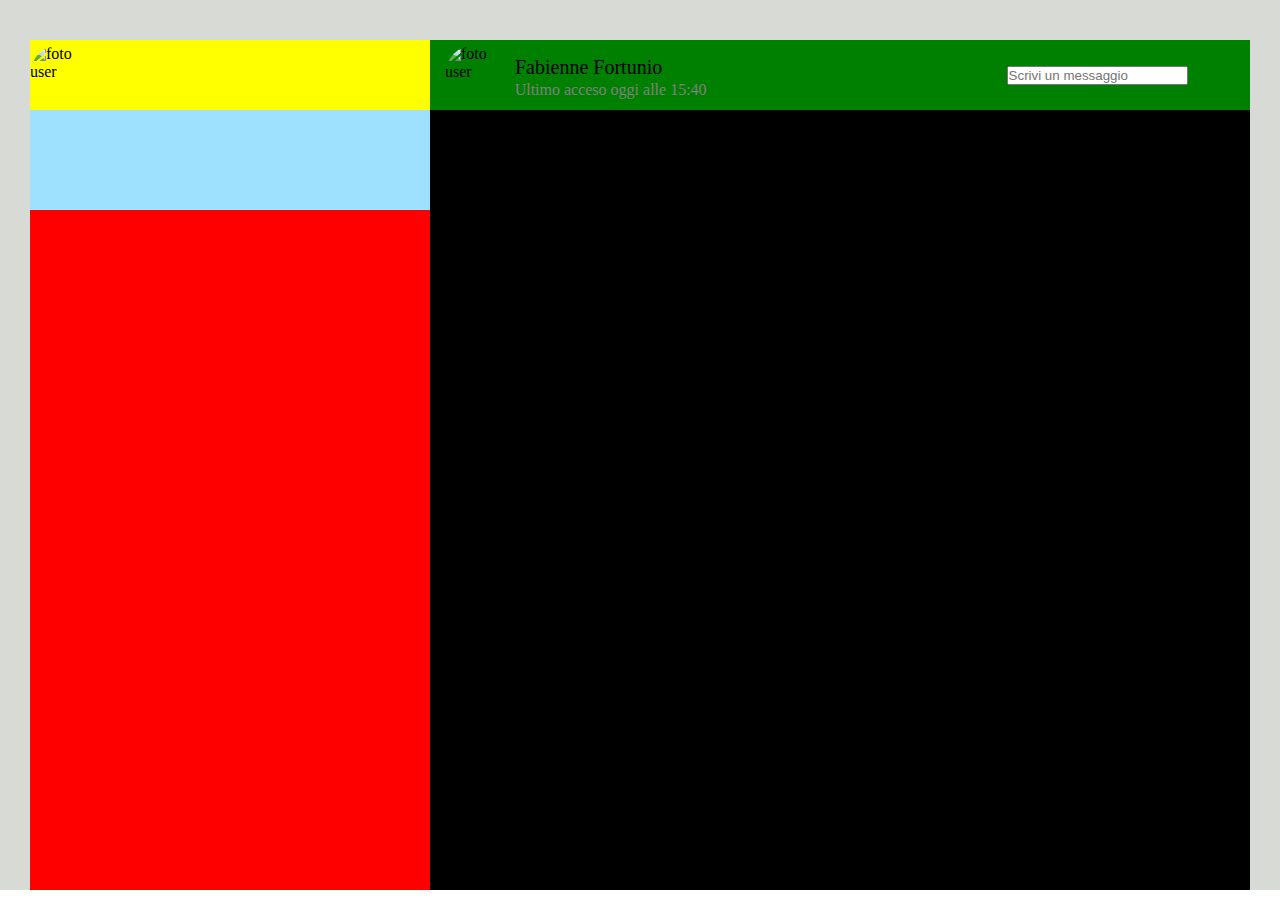
==== index.html @ 1f3c66dc "notif" ====
<!DOCTYPE html>
<html lang="en" dir="ltr">
    <head>
        <meta charset="utf-8">
        <meta name="viewport" content="width=device-width, initial-scale=1.0">
        <link rel="stylesheet" href="style.css">
        <script src="script.js"></script>
        <script src="https://ajax.googleapis.com/ajax/libs/jquery/3.4.1/jquery.min.js"></script>
        <link rel="stylesheet" href="https://use.fontawesome.com/releases/v5.11.2/css/all.css" integrity="sha384-KA6wR/X5RY4zFAHpv/CnoG2UW1uogYfdnP67Uv7eULvTveboZJg0qUpmJZb5VqzN" crossorigin="anonymous">
        <title></title>
    </head>
    <body>
        <main>
            <header>

            </header>
            <div class="container">
                <div class="left-chat">
                    <div class="head-left">
                        <img src="https://cdn4.vectorstock.com/i/1000x1000/38/23/female-face-avatar-round-flat-icon-with-women-vector-11333823.jpg" alt="foto user">
                        <div class="icons">

                            <i class="fas fa-circle-notch"></i>
                            <i class="fas fa-comment-alt"></i>
                            <i class="fas fa-ellipsis-v"></i>
                        </div>

                            </div>
                                <div class="notifications">
                                    <i class="fas fa-bell-slash"></i>
                            </div>

                </div>
                <div class="right-chat">
                    <div class="head-right">
                        <img src="https://encrypted-tbn0.gstatic.com/images?q=tbn:ANd9GcTLMXEtafCkq2nYjPZIUEslsXoVXNBzURoDLeblurcyeQWK0_ly8g&s" alt="foto user">
                        <span id="user-name">Fabienne Fortunio</span>
                        <span id="last-time">Ultimo acceso oggi alle 15:40</span>
                        <div class="icons-right">
                            <i class="fas fa-search"></i>
                            <i class="fas fa-paperclip"></i>
                            <i class="fas fa-ellipsis-v"></i>
                        </div>
                <footer>
                    <div class="messaggio-dascrivere">
                    <input class="msg" type="text" placeholder="Scrivi un messaggio">
                    </div>
                </footer>

                    </div>

                </div>
            </div>
        </main>


    </body>
</html>
---- style.css ----
* {
    margin: 0;
    padding: 0;
    box-sizing: border-box;
}


/*header {
    width: 100%;
    height: 300px;
    background-color: #009688;

}*/
main {
    background-color: #D8DBD5;
    display: flex;
    justify-content: center;
    align-items: center;
}
.container {
    margin-top: 40px;
    width: 1220px;
    height: 850px;
    background-color: blue;

}

.left-chat {
    width: 400px;
    height: 100%;
    background-color: red;
    float: left;
}

.notifications {
    width: 100%;
    height: 100px;
    background-color: #9DE1FE;
}

.head-left {
    width: 100%;
    height: 70px;
    background-color: yellow;
    display: flex;
    align-items: center;
}

.right-chat {
    width: 820px;
    height: 100%;
    background-color: black;
    float: right;
    display: flex;
    justify-content: center;
}

.head-right {
    width: 100%;
    height: 70px;
    background-color: green;


}

.head-left img {
    height: 60px;
    width: 60px;
    border-radius: 50%;

}

.head-left i {
    color: grey;
    margin-left: 100px;
    display: inline;
    float: right;
}

.icons .fa-circle-notch {

}
.icons .fa-comment-alt {

}

.icons .fa-ellipsis-v {

}

.head-right img {
    height: 60px;
    width: 60px;
    border-radius: 50%;
    margin-left: 15px;

}

.head-right {
    display: flex;
    align-items: center;

}
#user-name {
    margin-left: 10px;
    margin-bottom: 15px;
    font-size: 20px;
}

#last-time {
    color:grey;
    float:right;
    margin-top: 30px;
    margin-left: -18%;

}

.icons-right i {
    color: grey;
    margin-left: 100px;
    display: inline;

}

footer {

}
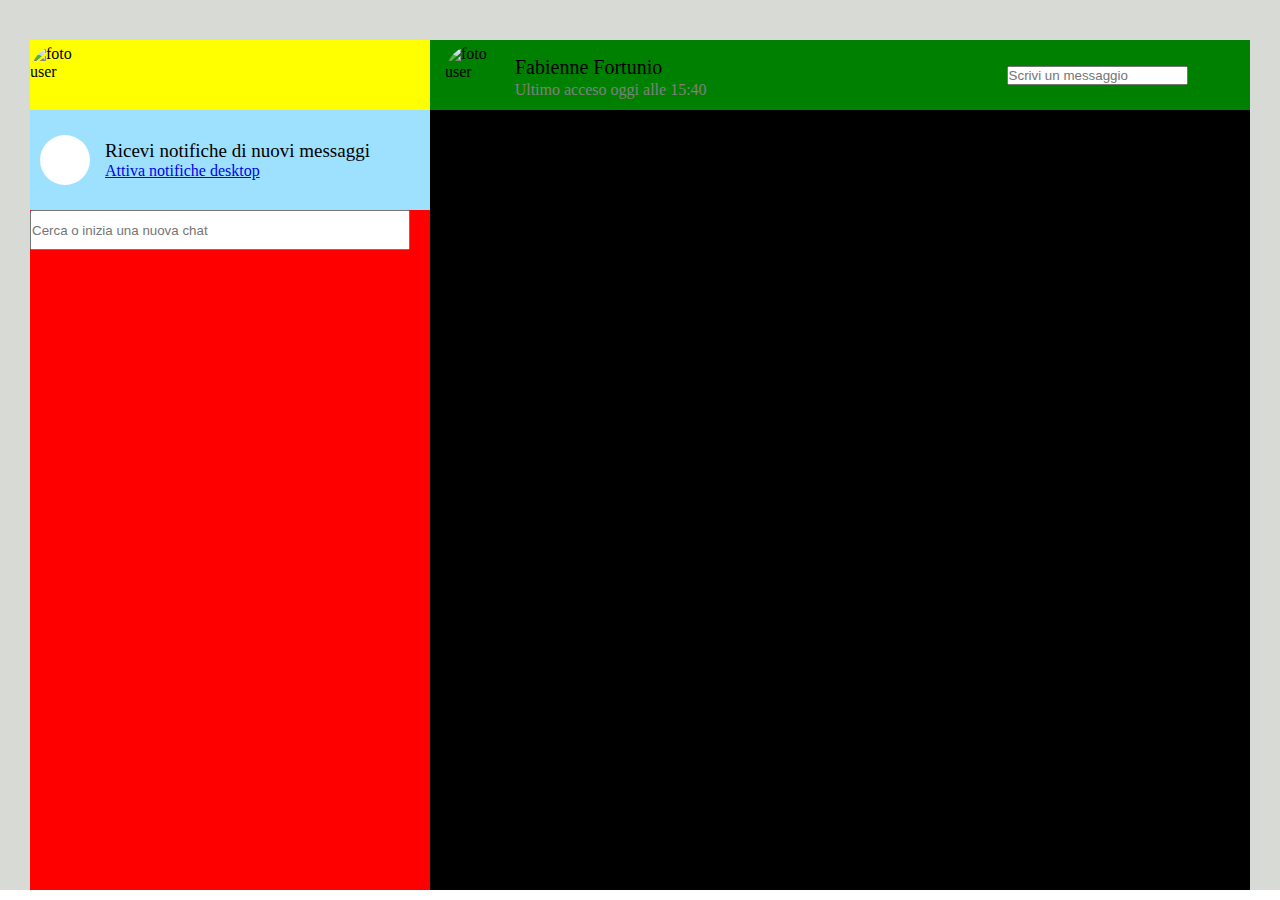
==== commit 275ebda5: "imput left" ====
--- a/index.html
+++ b/index.html
@@ -27,8 +27,18 @@
 
                             </div>
                                 <div class="notifications">
-                                    <i class="fas fa-bell-slash"></i>
-                            </div>
+                                    <div class="icona-campana">
+                                        <i class="fas fa-bell-slash"></i>
+                                    </div>
+                                        <div class="notification-text">
+                                        <span id="notif-text">Ricevi notifiche di nuovi messaggi</span><br>
+                                        <a href="#">Attiva notifiche desktop</a>
+                                       </div>
+                               </div>
+                               <div class="search-left">
+                               <input class="msg-left" type="text" placeholder="Cerca o inizia una nuova chat">
+                               </div>
+
 
                 </div>
                 <div class="right-chat">
@@ -41,11 +51,11 @@
                             <i class="fas fa-paperclip"></i>
                             <i class="fas fa-ellipsis-v"></i>
                         </div>
-                <footer>
+            <footer>
                     <div class="messaggio-dascrivere">
                     <input class="msg" type="text" placeholder="Scrivi un messaggio">
                     </div>
-                </footer>
+            </footer>
 
                     </div>
 
--- a/style.css
+++ b/style.css
@@ -36,14 +36,49 @@
     width: 100%;
     height: 100px;
     background-color: #9DE1FE;
+    display: flex;
+    justify-content: center;
+    align-items: center;
 }
 
+.icona-campana {
+    width: 50px;
+    height: 50px;
+    border-radius: 50%;
+    background-color: white;
+    display: flex;
+    justify-content: center;
+    align-items: center;
+    color: #9DE1FE;
+    margin-left: -50px;
+}
+
+.notification-text {
+    margin-left: 15px;
+}
+#notif-text {
+    float:left;
+    font-size: 19px;
+}
+.icona-campana a {
+    float:right;
+}
+.notifications i {
+    font-size: 25px;
+}
 .head-left {
     width: 100%;
     height: 70px;
     background-color: yellow;
     display: flex;
     align-items: center;
+}
+
+.msg-left {
+    width: 95%;
+    height: 40px;
+
+
 }
 
 .right-chat {
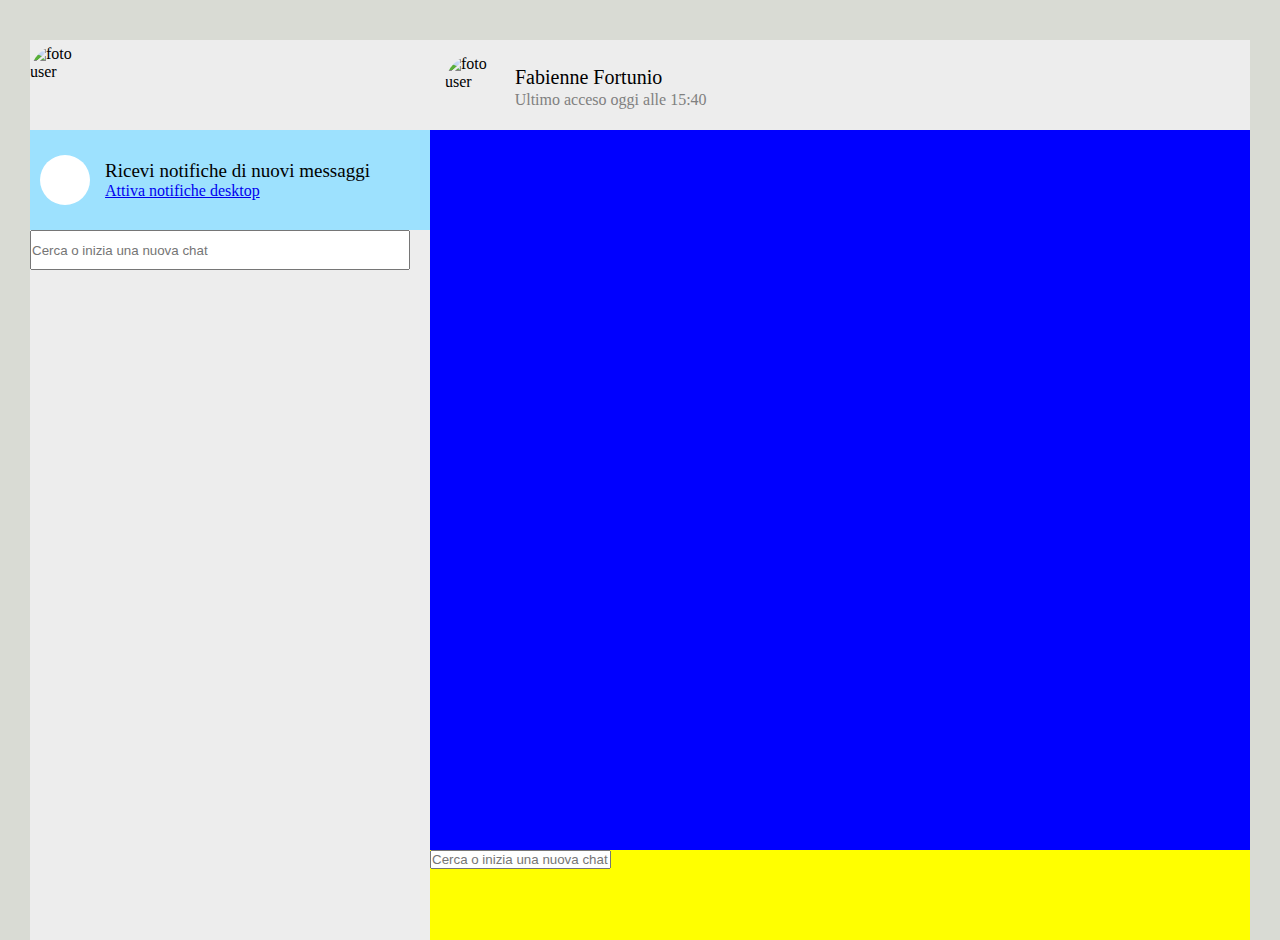
==== commit 1527904a: "imput bottom" ====
--- a/index.html
+++ b/index.html
@@ -51,16 +51,16 @@
                             <i class="fas fa-paperclip"></i>
                             <i class="fas fa-ellipsis-v"></i>
                         </div>
-            <footer>
-                    <div class="messaggio-dascrivere">
-                    <input class="msg" type="text" placeholder="Scrivi un messaggio">
                     </div>
-            </footer>
-
+                <div class="messaggi-chat">
+                </div>
+                <div class="search-bottom">
+                    <i class="far fa-smile"></i>
+                    <input class="msg-bottom" type="text" placeholder="Cerca o inizia una nuova chat">
+                </div>
                     </div>
 
                 </div>
-            </div>
         </main>
 
 
--- a/style.css
+++ b/style.css
@@ -11,8 +11,11 @@
     background-color: #009688;
 
 }*/
+
+body {
+    background-color: #D9DBD4;
+}
 main {
-    background-color: #D8DBD5;
     display: flex;
     justify-content: center;
     align-items: center;
@@ -20,15 +23,19 @@
 .container {
     margin-top: 40px;
     width: 1220px;
-    height: 850px;
+    height: 900px;
     background-color: blue;
+
+}
+
+.message1 {
 
 }
 
 .left-chat {
     width: 400px;
     height: 100%;
-    background-color: red;
+    background-color: #EDEDED;
     float: left;
 }
 
@@ -39,6 +46,7 @@
     display: flex;
     justify-content: center;
     align-items: center;
+    margin-top: 20px;
 }
 
 .icona-campana {
@@ -69,7 +77,7 @@
 .head-left {
     width: 100%;
     height: 70px;
-    background-color: yellow;
+    background-color: #EDEDED;
     display: flex;
     align-items: center;
 }
@@ -84,19 +92,27 @@
 .right-chat {
     width: 820px;
     height: 100%;
-    background-color: black;
+    background-image: url("https://external-preview.redd.it/rEwFriCkfAtjOb5b-23b4tGGVcuvfaBqamYNJrgxnLM.png?auto=webp&s=f3bf0b5c90e4c5fda12ff2139781c854554fd198");
     float: right;
-    display: flex;
-    justify-content: center;
+
 }
 
 .head-right {
     width: 100%;
-    height: 70px;
-    background-color: green;
-
+    height: 10%;
+    background-color: #EDEDED;
 
 }
+
+.messaggi-chat {
+    height: 80%;
+}
+
+.search-bottom {
+    height: 10%;
+    background-color: yellow;
+}
+
 
 .head-left img {
     height: 60px;
@@ -156,7 +172,3 @@
     display: inline;
 
 }
-
-footer {
-
-}
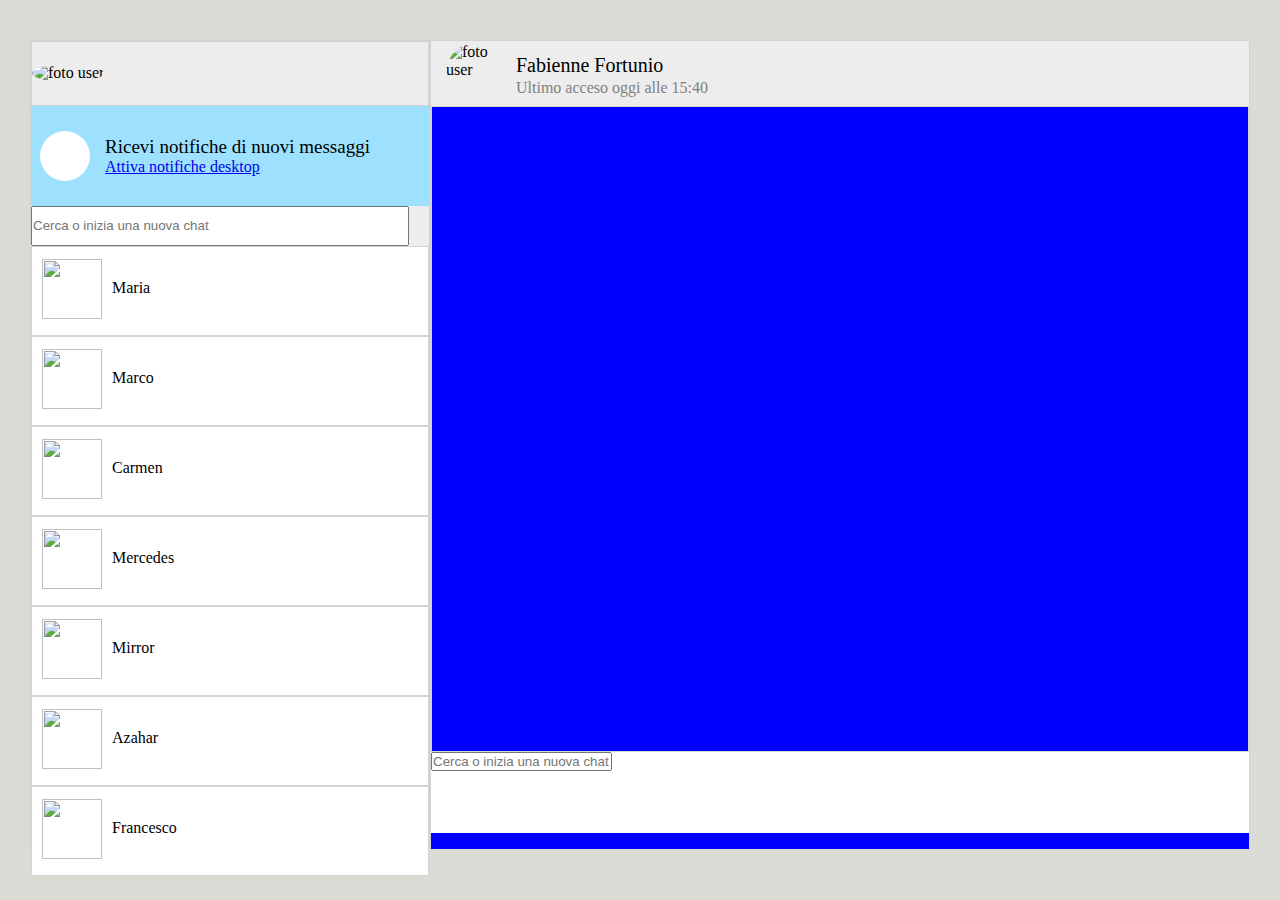
==== commit cb90a053: "left chat" ====
--- a/index.html
+++ b/index.html
@@ -16,34 +16,93 @@
             </header>
             <div class="container">
                 <div class="left-chat">
-                    <div class="head-left">
-                        <img src="https://cdn4.vectorstock.com/i/1000x1000/38/23/female-face-avatar-round-flat-icon-with-women-vector-11333823.jpg" alt="foto user">
-                        <div class="icons">
+            <div class="head-left">
+                <div class="image_left">
+                <img src="https://image.flaticon.com/icons/png/512/219/219969.png" alt="foto user">
+                </div>
+                <div class="icons-head-left">
 
-                            <i class="fas fa-circle-notch"></i>
-                            <i class="fas fa-comment-alt"></i>
-                            <i class="fas fa-ellipsis-v"></i>
-                        </div>
-
-                            </div>
-                                <div class="notifications">
-                                    <div class="icona-campana">
-                                        <i class="fas fa-bell-slash"></i>
-                                    </div>
-                                        <div class="notification-text">
-                                        <span id="notif-text">Ricevi notifiche di nuovi messaggi</span><br>
-                                        <a href="#">Attiva notifiche desktop</a>
-                                       </div>
-                               </div>
-                               <div class="search-left">
-                               <input class="msg-left" type="text" placeholder="Cerca o inizia una nuova chat">
-                               </div>
-
+                    <i class="fas fa-circle-notch"></i>
+                    <i class="fas fa-comment-alt"></i>
+                    <i class="fas fa-ellipsis-v"></i>
+                </div>
+            </div>
+            <div class="notifications">
+                <div class="icona-campana">
+                    <i class="fas fa-bell-slash"></i>
+                </div>
+                <div class="notification-text">
+                    <span id="notif-text">Ricevi notifiche di nuovi messaggi</span><br>
+                    <a href="#">Attiva notifiche desktop</a>
+                </div>
+            </div>
+            <div class="search-left">
+                <input class="msg-left" type="text" placeholder="Cerca o inizia una nuova chat">
+            </div>
+        <div class="chat-left-names">
+            <div class="text-box">
+                <div class="profile-picture">
+                    <img src="https://image.flaticon.com/icons/png/512/219/219969.png" alt="">
+                    <div class="friend-names">
+                    <span>Maria</span>
+                    </div>
+                </div>
+            </div>
+            <div class="text-box">
+                <div class="profile-picture">
+                    <img src="https://image.flaticon.com/icons/png/512/219/219969.png" alt="">
+                    <div class="friend-names">
+                    <span>Marco</span>
+                    </div>
+                </div>
+            </div>
+            <div class="text-box">
+                <div class="profile-picture">
+                    <img src="https://image.flaticon.com/icons/png/512/219/219969.png" alt="">
+                    <div class="friend-names">
+                    <span>Carmen</span>
+                    </div>
+                </div>
+            </div>
+            <div class="text-box">
+                <div class="profile-picture">
+                    <img src="https://image.flaticon.com/icons/png/512/219/219969.png" alt="">
+                    <div class="friend-names">
+                    <span>Mercedes</span>
+                    </div>
+                </div>
+            </div>
+            <div class="text-box">
+                <div class="profile-picture">
+                    <img src="https://image.flaticon.com/icons/png/512/219/219969.png" alt="">
+                    <div class="friend-names">
+                    <span>Mirror</span>
+                    </div>
+                </div>
+            </div>
+            <div class="text-box">
+                <div class="profile-picture">
+                    <img src="https://image.flaticon.com/icons/png/512/219/219969.png" alt="">
+                    <div class="friend-names">
+                    <span>Azahar</span>
+                    </div>
+                </div>
+            </div>
+            <div class="text-box">
+                <div class="profile-picture">
+                    <img src="https://image.flaticon.com/icons/png/512/219/219969.png" alt="">
+                    <div class="friend-names">
+                    <span>Francesco</span>
+                    </div>
+                </div>
+            </div>
 
                 </div>
-                <div class="right-chat">
+        </div>
+
+                <div class="right-chat active">
                     <div class="head-right">
-                        <img src="https://encrypted-tbn0.gstatic.com/images?q=tbn:ANd9GcTLMXEtafCkq2nYjPZIUEslsXoVXNBzURoDLeblurcyeQWK0_ly8g&s" alt="foto user">
+                        <img src="https://image.flaticon.com/icons/png/512/219/219969.png" alt="foto user">
                         <span id="user-name">Fabienne Fortunio</span>
                         <span id="last-time">Ultimo acceso oggi alle 15:40</span>
                         <div class="icons-right">
--- a/style.css
+++ b/style.css
@@ -14,17 +14,20 @@
 
 body {
     background-color: #D9DBD4;
+
 }
 main {
     display: flex;
     justify-content: center;
     align-items: center;
+
 }
 .container {
     margin-top: 40px;
     width: 1220px;
-    height: 900px;
+    height: 90vh;
     background-color: blue;
+
 
 }
 
@@ -37,6 +40,10 @@
     height: 100%;
     background-color: #EDEDED;
     float: left;
+    border: 1px solid lightgrey;
+
+
+
 }
 
 .notifications {
@@ -46,7 +53,7 @@
     display: flex;
     justify-content: center;
     align-items: center;
-    margin-top: 20px;
+
 }
 
 .icona-campana {
@@ -76,17 +83,49 @@
 }
 .head-left {
     width: 100%;
-    height: 70px;
+    height: 8%;
     background-color: #EDEDED;
     display: flex;
     align-items: center;
+    border: 1px solid lightgrey;
+}
+
+.image-left {
+
+}
+
+.icons-head-left {
+
 }
 
 .msg-left {
     width: 95%;
     height: 40px;
 
-
+}
+
+.chat-left-names {
+    background-color: white;
+}
+
+.text-box {
+    border: 1px solid lightgrey;
+    width: 100%;
+    height: 90px;
+    display: flex;
+    align-items: center;
+    padding-left: 10px;
+
+}
+
+.profile-picture img {
+    height: 60px;
+    width: 60px;
+
+}
+.friend-names {
+    float: right;
+    margin: 20px 10px 10px 10px;
 }
 
 .right-chat {
@@ -94,23 +133,25 @@
     height: 100%;
     background-image: url("https://external-preview.redd.it/rEwFriCkfAtjOb5b-23b4tGGVcuvfaBqamYNJrgxnLM.png?auto=webp&s=f3bf0b5c90e4c5fda12ff2139781c854554fd198");
     float: right;
+    border: 1px solid lightgrey;
 
 }
 
 .head-right {
     width: 100%;
-    height: 10%;
+    height: 8%;
     background-color: #EDEDED;
 
 }
 
 .messaggi-chat {
     height: 80%;
+    border: 1px solid lightgrey;
 }
 
 .search-bottom {
     height: 10%;
-    background-color: yellow;
+    background-color: white;
 }
 
 
@@ -128,17 +169,6 @@
     float: right;
 }
 
-.icons .fa-circle-notch {
-
-}
-.icons .fa-comment-alt {
-
-}
-
-.icons .fa-ellipsis-v {
-
-}
-
 .head-right img {
     height: 60px;
     width: 60px;
@@ -172,3 +202,7 @@
     display: inline;
 
 }
+
+.msg-bottom {
+
+}
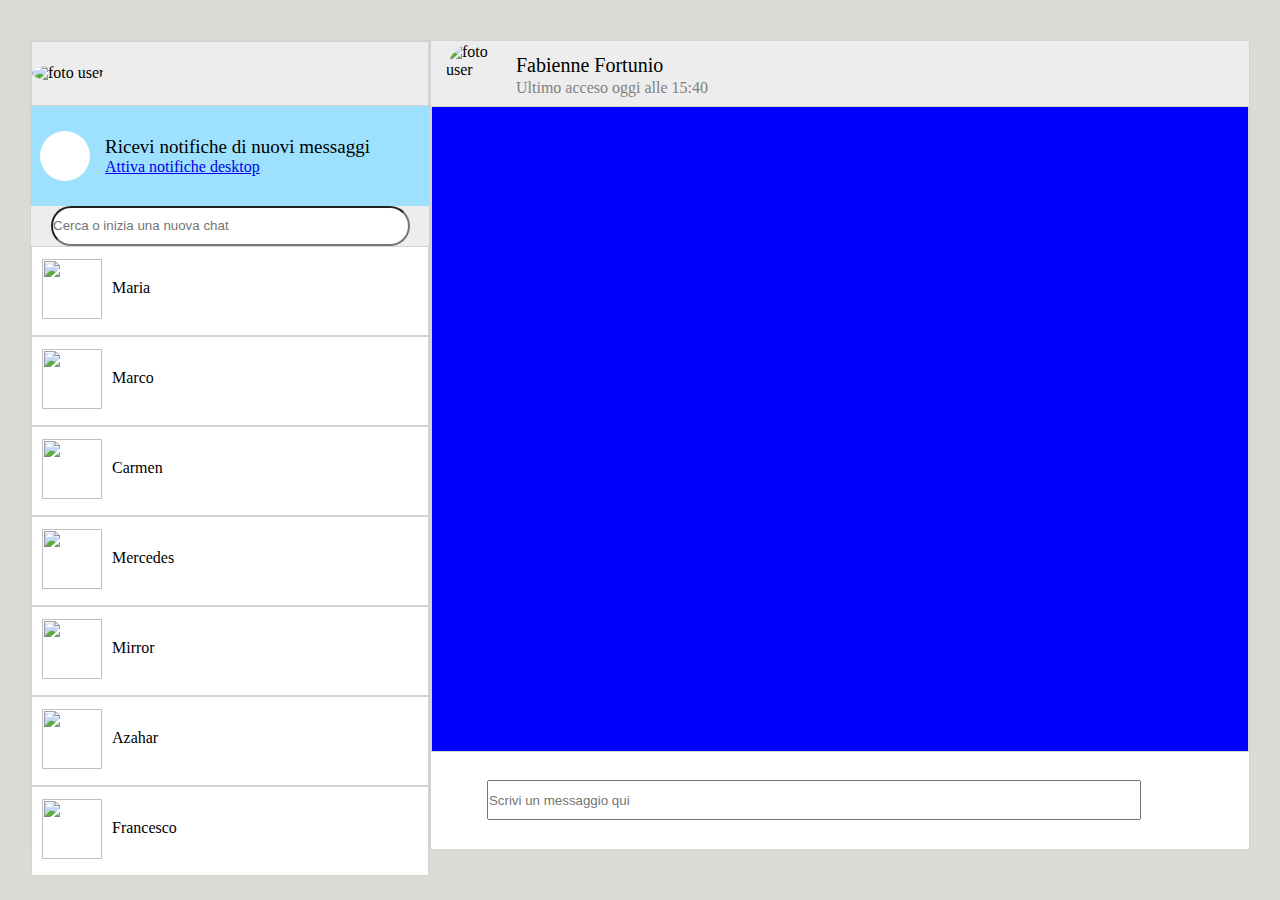
==== commit 155586d6: "structure" ====
--- a/index.html
+++ b/index.html
@@ -37,7 +37,9 @@
                 </div>
             </div>
             <div class="search-left">
-                <input class="msg-left" type="text" placeholder="Cerca o inizia una nuova chat">
+                <div class="imput-left">
+                    <input class="msg-left" type="text" placeholder="Cerca o inizia una nuova chat">
+                </div>
             </div>
         <div class="chat-left-names">
             <div class="text-box">
@@ -96,6 +98,7 @@
                     </div>
                 </div>
             </div>
+            
 
                 </div>
         </div>
@@ -114,8 +117,13 @@
                 <div class="messaggi-chat">
                 </div>
                 <div class="search-bottom">
+                    <div class="icona-smile">
                     <i class="far fa-smile"></i>
-                    <input class="msg-bottom" type="text" placeholder="Cerca o inizia una nuova chat">
+                    </div>
+                    <input class="msg-bottom" type="text" placeholder="Scrivi un messaggio qui">
+                    <div class="icona-send">
+                        <i class="fas fa-paper-plane"></i>
+                    </div>
                 </div>
                     </div>
 
--- a/style.css
+++ b/style.css
@@ -31,9 +31,6 @@
 
 }
 
-.message1 {
-
-}
 
 .left-chat {
     width: 400px;
@@ -98,14 +95,20 @@
 
 }
 
+.imput-left {
+    margin-left: 20px;
+}
+
 .msg-left {
     width: 95%;
     height: 40px;
+    border-radius: 20px;
 
 }
 
 .chat-left-names {
     background-color: white;
+    overflow-y: scroll;
 }
 
 .text-box {
@@ -147,11 +150,8 @@
 .messaggi-chat {
     height: 80%;
     border: 1px solid lightgrey;
-}
-
-.search-bottom {
-    height: 10%;
-    background-color: white;
+    padding: 30px;
+    overflow-y: scroll;
 }
 
 
@@ -203,6 +203,33 @@
 
 }
 
+.search-bottom {
+    height: 12%;
+    background-color: white;
+    display: flex;
+    align-items: center;
+
+}
+
 .msg-bottom {
-
-}
+    height: 40px;
+    width: 80%;
+    margin-left: 5%;
+
+}
+
+.fa-smile {
+    font-size: 30px;
+    color: lightgrey;
+    margin-left: 15px;
+}
+
+.fa-paper-plane {
+    margin-left: 30px;
+}
+
+
+/* notes for friday:
+1.overflow non funziona corretamente
+2. head icons 
+*/
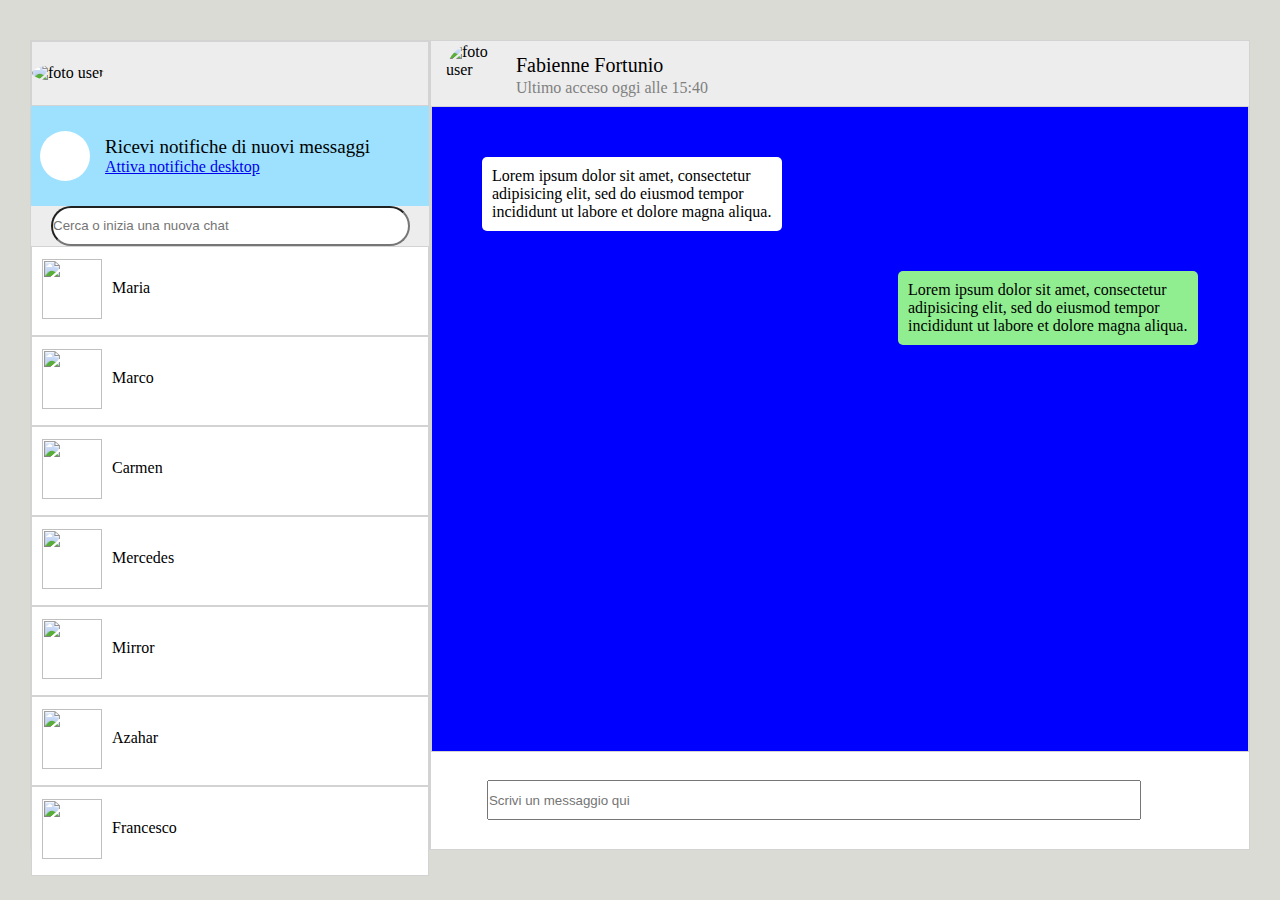
==== commit 2b5dd62c: "milestone1" ====
--- a/index.html
+++ b/index.html
@@ -4,7 +4,7 @@
         <meta charset="utf-8">
         <meta name="viewport" content="width=device-width, initial-scale=1.0">
         <link rel="stylesheet" href="style.css">
-        <script src="script.js"></script>
+
         <script src="https://ajax.googleapis.com/ajax/libs/jquery/3.4.1/jquery.min.js"></script>
         <link rel="stylesheet" href="https://use.fontawesome.com/releases/v5.11.2/css/all.css" integrity="sha384-KA6wR/X5RY4zFAHpv/CnoG2UW1uogYfdnP67Uv7eULvTveboZJg0qUpmJZb5VqzN" crossorigin="anonymous">
         <title></title>
@@ -98,7 +98,7 @@
                     </div>
                 </div>
             </div>
-            
+
 
                 </div>
         </div>
@@ -115,7 +115,25 @@
                         </div>
                     </div>
                 <div class="messaggi-chat">
+                    <div class="right-messages active">
+                    </div>
+                    <div class="message received">Lorem ipsum dolor sit amet, consectetur adipisicing elit, sed do eiusmod tempor incididunt ut labore et dolore magna aliqua.
+                    </div>
+                <div class="message sent"> Lorem ipsum dolor sit amet, consectetur adipisicing elit, sed do eiusmod tempor incididunt ut labore et dolore magna aliqua.
                 </div>
+                </div>
+
+
+            <!-- Utilizziamo i template da clonare con js -->
+                <div class="template">
+                    <div class="message">
+                        <span class="message-text">Inserisci il messaggio con JS</span>
+                        <span class="message-time"></span>
+                    </div>
+                </div>
+
+
+
                 <div class="search-bottom">
                     <div class="icona-smile">
                     <i class="far fa-smile"></i>
@@ -125,11 +143,11 @@
                         <i class="fas fa-paper-plane"></i>
                     </div>
                 </div>
-                    </div>
+            </div>
 
-                </div>
+        </div>
         </main>
 
-
+    <script src="script.js"></script>
     </body>
 </html>
--- a/style.css
+++ b/style.css
@@ -154,6 +154,28 @@
     overflow-y: scroll;
 }
 
+.template {
+    display: none;
+}
+.received {
+    background-color: white;
+    padding: 10px;
+    border-radius: 5px;
+    width: 300px;
+    margin: 20px;
+    clear: both;
+    float: left;
+}
+
+.message.sent {
+    background-color: lightgreen;
+    padding: 10px;
+    border-radius: 5px;
+    width: 300px;
+    margin: 20px;
+    float: right;
+    clear: both;
+}
 
 .head-left img {
     height: 60px;
@@ -231,5 +253,5 @@
 
 /* notes for friday:
 1.overflow non funziona corretamente
-2. head icons 
+2. head icons
 */
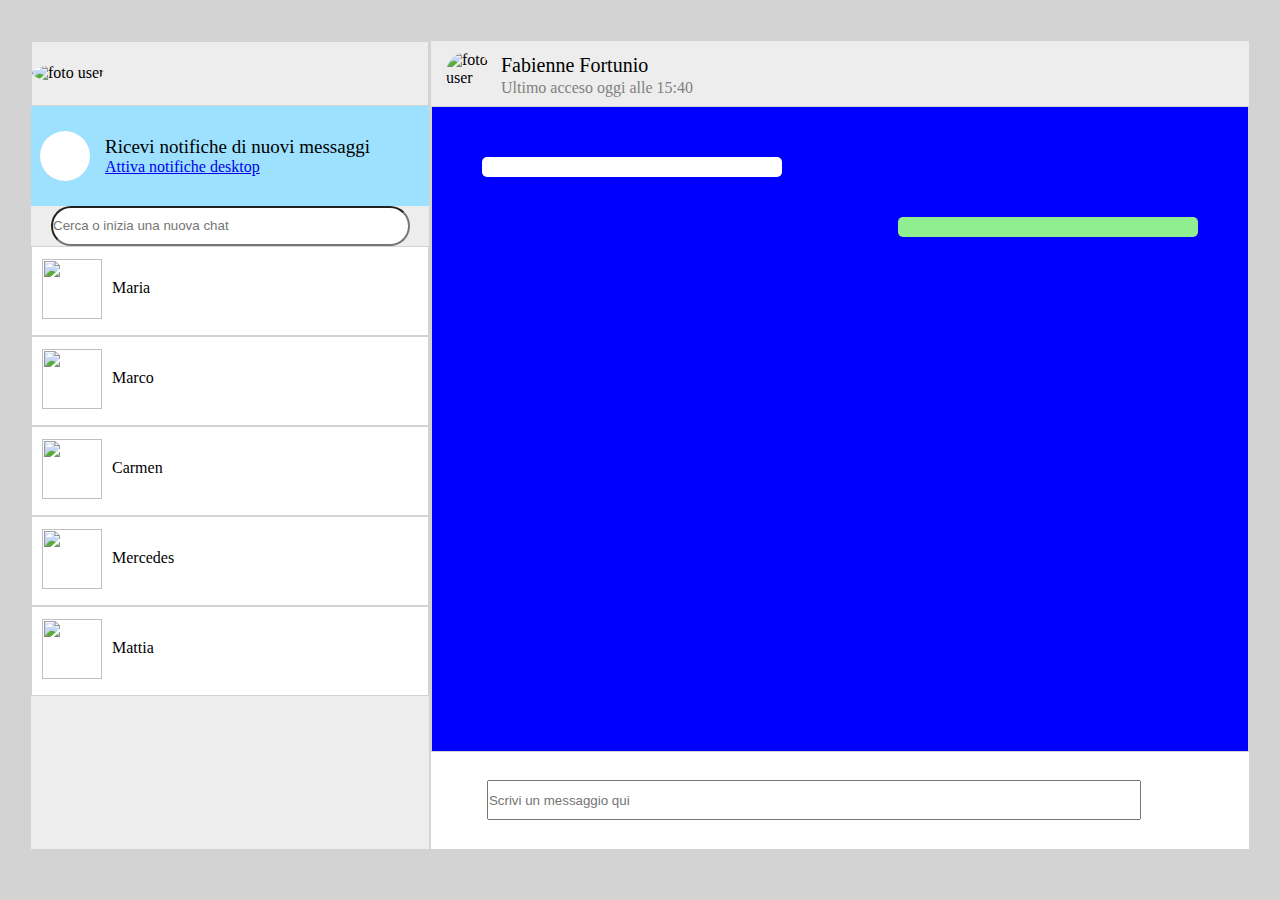
==== commit 026a1464: "milestone 2 parte1" ====
--- a/index.html
+++ b/index.html
@@ -78,26 +78,11 @@
                 <div class="profile-picture">
                     <img src="https://image.flaticon.com/icons/png/512/219/219969.png" alt="">
                     <div class="friend-names">
-                    <span>Mirror</span>
+                    <span>Mattia</span>
                     </div>
                 </div>
             </div>
-            <div class="text-box">
-                <div class="profile-picture">
-                    <img src="https://image.flaticon.com/icons/png/512/219/219969.png" alt="">
-                    <div class="friend-names">
-                    <span>Azahar</span>
-                    </div>
-                </div>
-            </div>
-            <div class="text-box">
-                <div class="profile-picture">
-                    <img src="https://image.flaticon.com/icons/png/512/219/219969.png" alt="">
-                    <div class="friend-names">
-                    <span>Francesco</span>
-                    </div>
-                </div>
-            </div>
+
 
 
                 </div>
@@ -117,11 +102,11 @@
                 <div class="messaggi-chat">
                     <div class="right-messages active">
                     </div>
-                    <div class="message received">Lorem ipsum dolor sit amet, consectetur adipisicing elit, sed do eiusmod tempor incididunt ut labore et dolore magna aliqua.
+                    <div class="message received">
                     </div>
-                <div class="message sent"> Lorem ipsum dolor sit amet, consectetur adipisicing elit, sed do eiusmod tempor incididunt ut labore et dolore magna aliqua.
+                <div class="message sent">
                 </div>
-                </div>
+            </div>
 
 
             <!-- Utilizziamo i template da clonare con js -->
@@ -143,7 +128,7 @@
                         <i class="fas fa-paper-plane"></i>
                     </div>
                 </div>
-            </div>
+                </div>
 
         </div>
         </main>
--- a/style.css
+++ b/style.css
@@ -13,7 +13,7 @@
 }*/
 
 body {
-    background-color: #D9DBD4;
+    background-color: lightgrey;
 
 }
 main {
@@ -87,13 +87,7 @@
     border: 1px solid lightgrey;
 }
 
-.image-left {
-
-}
-
-.icons-head-left {
-
-}
+
 
 .imput-left {
     margin-left: 20px;
@@ -175,11 +169,13 @@
     margin: 20px;
     float: right;
     clear: both;
+
+
 }
 
 .head-left img {
-    height: 60px;
-    width: 60px;
+    height: 45px;
+    width: 45px;
     border-radius: 50%;
 
 }
@@ -188,12 +184,12 @@
     color: grey;
     margin-left: 100px;
     display: inline;
-    float: right;
+
 }
 
 .head-right img {
-    height: 60px;
-    width: 60px;
+    height: 45px;
+    width: 45px;
     border-radius: 50%;
     margin-left: 15px;
 
